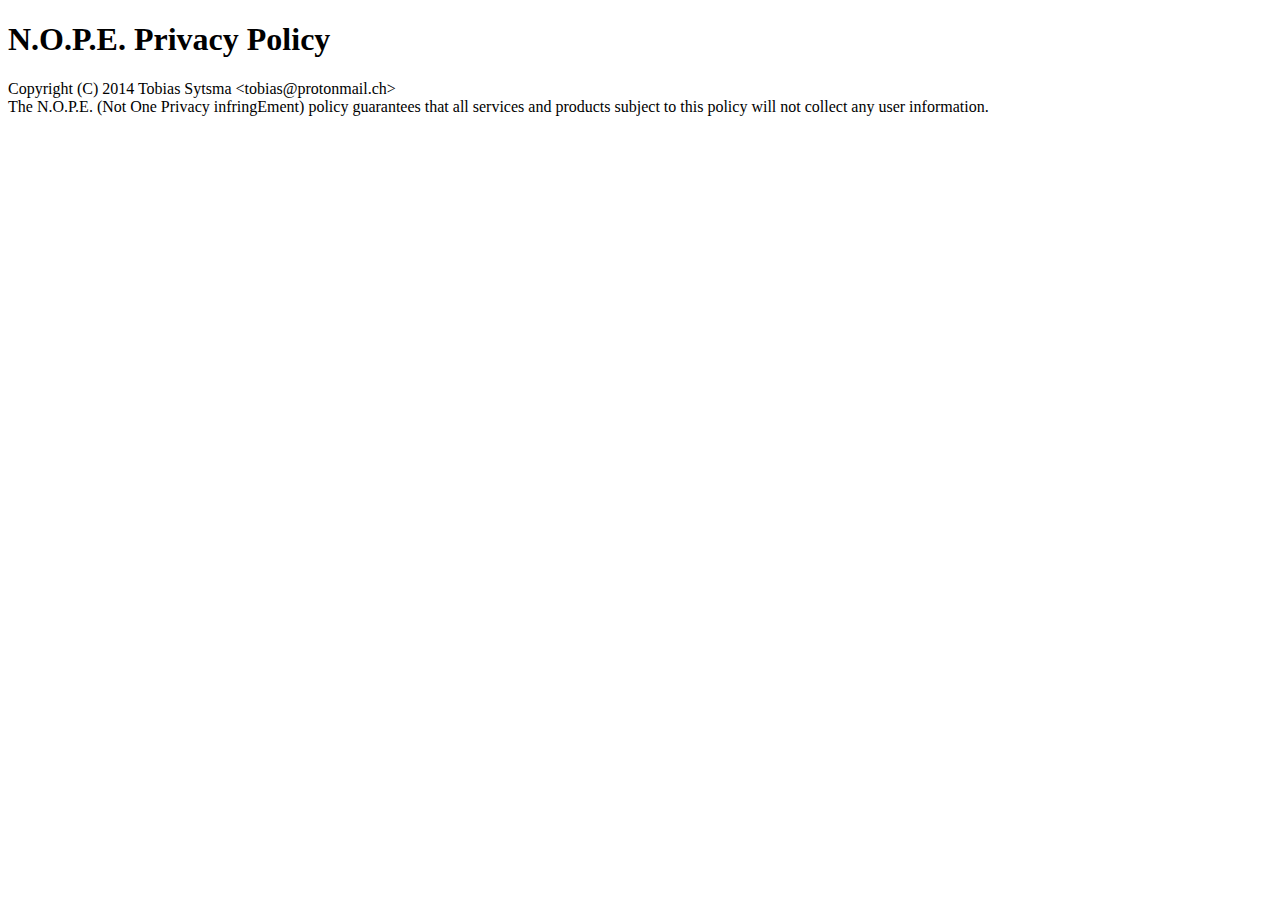
==== nope/index.html @ be617f3e "Added NOPE policy." ====
<!DOCTYPE html PUBLIC "-//W3C//DTD HTML 4.01//EN" "http://www.w3.org/TR/html4/strict.dtd">
<html><head><meta content="text/html; charset=ISO-8859-1" http-equiv="content-type"><title>N.O.P.E. Privacy Policy</title></head><body><h1>N.O.P.E. Privacy Policy</h1>Copyright (C) 2014 Tobias Sytsma &lt;tobias@protonmail.ch&gt;<br>The
N.O.P.E. (Not One Privacy infringEment) policy guarantees that all
services and products subject to this policy will not collect any user
information.</body></html>
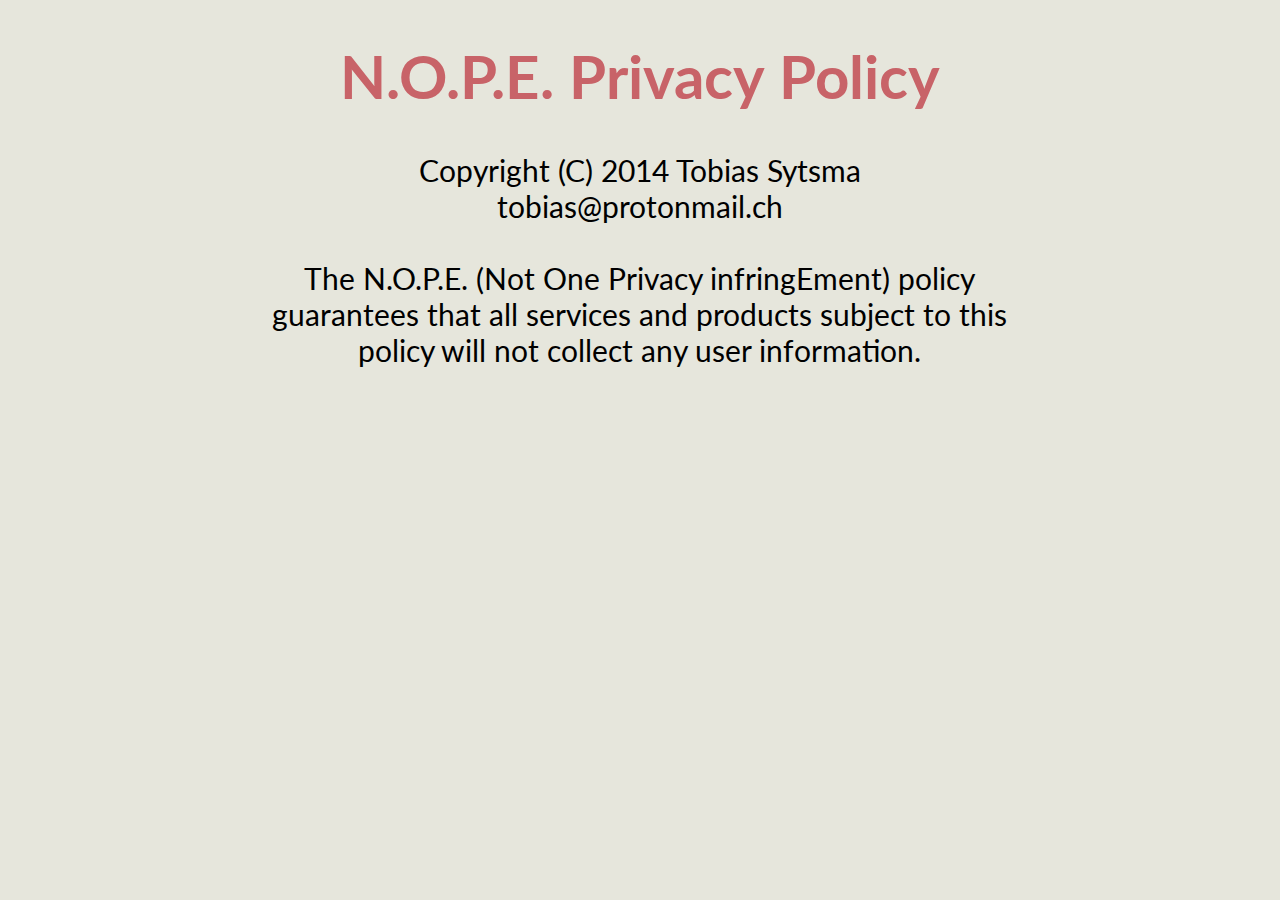
==== commit b32a2147: "Added some more stuff + biography + styling" ====
--- a/nope/index.html
+++ b/nope/index.html
@@ -1,5 +1,19 @@
-<!DOCTYPE html PUBLIC "-//W3C//DTD HTML 4.01//EN" "http://www.w3.org/TR/html4/strict.dtd">
-<html><head><meta content="text/html; charset=ISO-8859-1" http-equiv="content-type"><title>N.O.P.E. Privacy Policy</title></head><body><h1>N.O.P.E. Privacy Policy</h1>Copyright (C) 2014 Tobias Sytsma &lt;tobias@protonmail.ch&gt;<br>The
-N.O.P.E. (Not One Privacy infringEment) policy guarantees that all
-services and products subject to this policy will not collect any user
-information.</body></html>+<!DOCTYPE html>
+<html>
+<head>
+	<meta charset="utf-8">
+	<title>N.O.P.E. Privacy Policy</title>
+	<link rel="stylesheet" href="../markup/main.css" type="text/css" />
+	<script src="../markup/formatter.js"></script>
+	<script src="../markup/main.js"></script>
+</head>
+<body>
+	<div id="text">
+	<h1>N.O.P.E. Privacy Policy</h1>
+	Copyright (C) 2014 Tobias Sytsma
+	tobias@protonmail.ch
+	newline
+	The N.O.P.E. (Not One Privacy infringEment) policy guarantees that all services and products subject to this policy will not collect any user information.
+	</div>
+</body>
+</html>--- a/markup/main.css
+++ b/markup/main.css
@@ -0,0 +1,111 @@
+@import url(http://fonts.googleapis.com/css?family=Roboto:300|Lato:300);
+
+body {
+	background-color: #E6E6DC;
+	text-align: center;
+}
+
+body * {
+	margin-left: auto;
+	margin-right: auto;
+}
+
+#text {
+	font-family: Lato, Verdana;
+	font-size: 30px;
+	width: 60%;
+	text-align: center;
+	display: none;
+}
+
+#logo {
+	width: 50%;
+	height: auto;
+}
+
+h1 {
+	color: #C86368;
+}
+
+.portfolio-item {
+	text-align: left;
+	background-color: #D6D6CB;
+	opacity: 1;
+	padding: 30px;
+	padding-left: 25px;
+	min-height: 150px;
+	margin-top: 40px;
+	box-shadow: 0 0 10px 3px rgba(255,255,255,.35);
+	transition: background-color .5s;
+}
+
+.portfolio-item:hover {
+	transition: background-color .5s;
+	background-color: #C9C9C1;
+}
+
+.portfolio-item:first-child {
+	margin-top: 0;
+}
+
+.portfolio-image {
+	width: 150px;
+	height: 150px;
+	padding-bottom: 15px;
+	float: left;
+}
+
+.portfolio-text {
+	padding-left: 173px;
+	font-size: 16px;
+	line-height: 24px;
+	color: black;
+	font-family: Roboto, Verdana;
+}
+
+.portfolio-text a, .portfolio-text a:visited {
+	transition: color .7s;
+	color: black;
+}
+
+.portfolio-text a:hover {
+	transition: color .3s;
+	color: #616161;
+}
+
+.curvy {
+	border-radius: 10px;
+}
+
+#coffee {
+	width: 25%;
+	height: auto;
+}
+
+@media only screen and (min-width : 320px) and (max-width : 700px) {
+	#logo {
+		width: 80%;
+	}
+
+	#text {
+		width: 80%;
+	}
+
+	.portfolio-item {
+		width: 80%;
+		text-align: center;
+	}
+
+	.portfolio-image {
+		float: inherit;
+	}
+
+	.portfolio-text {
+		padding-left: 0;
+	}
+
+	#coffee {
+		width: 50%;
+		height: auto;
+	}
+}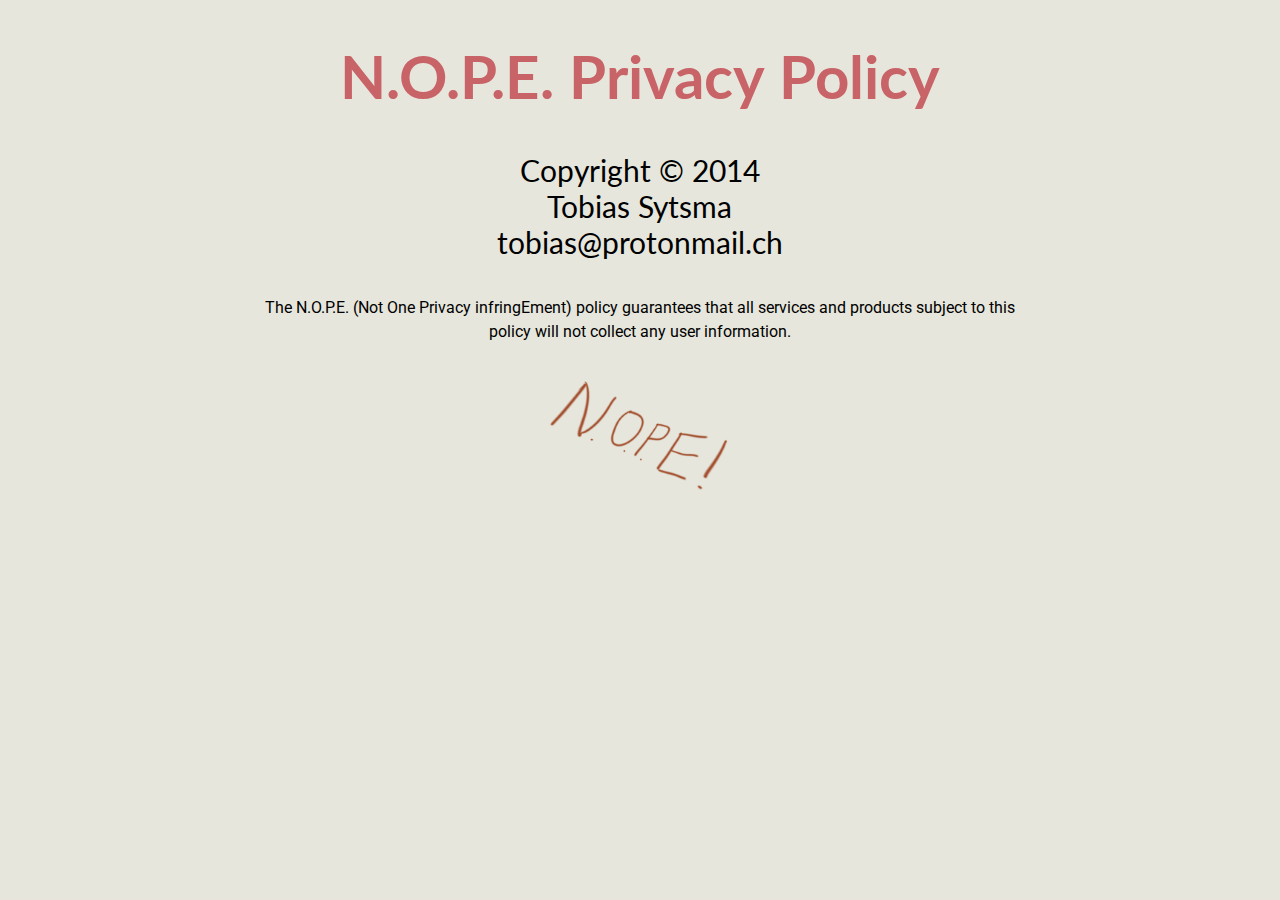
==== commit 8c57dfb6: "Added NOPE" ====
--- a/nope/index.html
+++ b/nope/index.html
@@ -2,6 +2,7 @@
 <html>
 <head>
 	<meta charset="utf-8">
+	<meta name="viewport" content="width=device-width, minimum-scale=1.0, maximum-scale=1.0, user-scalable=no">
 	<title>N.O.P.E. Privacy Policy</title>
 	<link rel="stylesheet" href="../markup/main.css" type="text/css" />
 	<script src="../markup/formatter.js"></script>
@@ -9,11 +10,15 @@
 </head>
 <body>
 	<div id="text">
-	<h1>N.O.P.E. Privacy Policy</h1>
-	Copyright (C) 2014 Tobias Sytsma
-	tobias@protonmail.ch
-	newline
-	The N.O.P.E. (Not One Privacy infringEment) policy guarantees that all services and products subject to this policy will not collect any user information.
+		<h1>N.O.P.E. Privacy Policy</h1>
+		Copyright &copy; 2014
+		Tobias Sytsma
+		tobias@protonmail.ch
+		newline
+		<div class="content-text">
+			The N.O.P.E. (Not One Privacy infringEment) policy guarantees that all services and products subject to this policy will not collect any user information.
+		</div>
+		<img src="../portfolio/nope.png" class="coffee" />
 	</div>
 </body>
 </html>--- a/markup/main.css
+++ b/markup/main.css
@@ -55,20 +55,22 @@
 	float: left;
 }
 
-.portfolio-text {
-	padding-left: 173px;
+.content-text {
 	font-size: 16px;
 	line-height: 24px;
-	color: black;
 	font-family: Roboto, Verdana;
 }
 
-.portfolio-text a, .portfolio-text a:visited {
+.portfolio-text {
+	padding-left: 173px;
+}
+
+a, a:visited {
 	transition: color .7s;
 	color: black;
 }
 
-.portfolio-text a:hover {
+a:hover {
 	transition: color .3s;
 	color: #616161;
 }
@@ -77,7 +79,7 @@
 	border-radius: 10px;
 }
 
-#coffee {
+.coffee {
 	width: 25%;
 	height: auto;
 }
@@ -104,8 +106,8 @@
 		padding-left: 0;
 	}
 
-	#coffee {
-		width: 50%;
+	.coffee {
+		width: 60%;
 		height: auto;
 	}
 }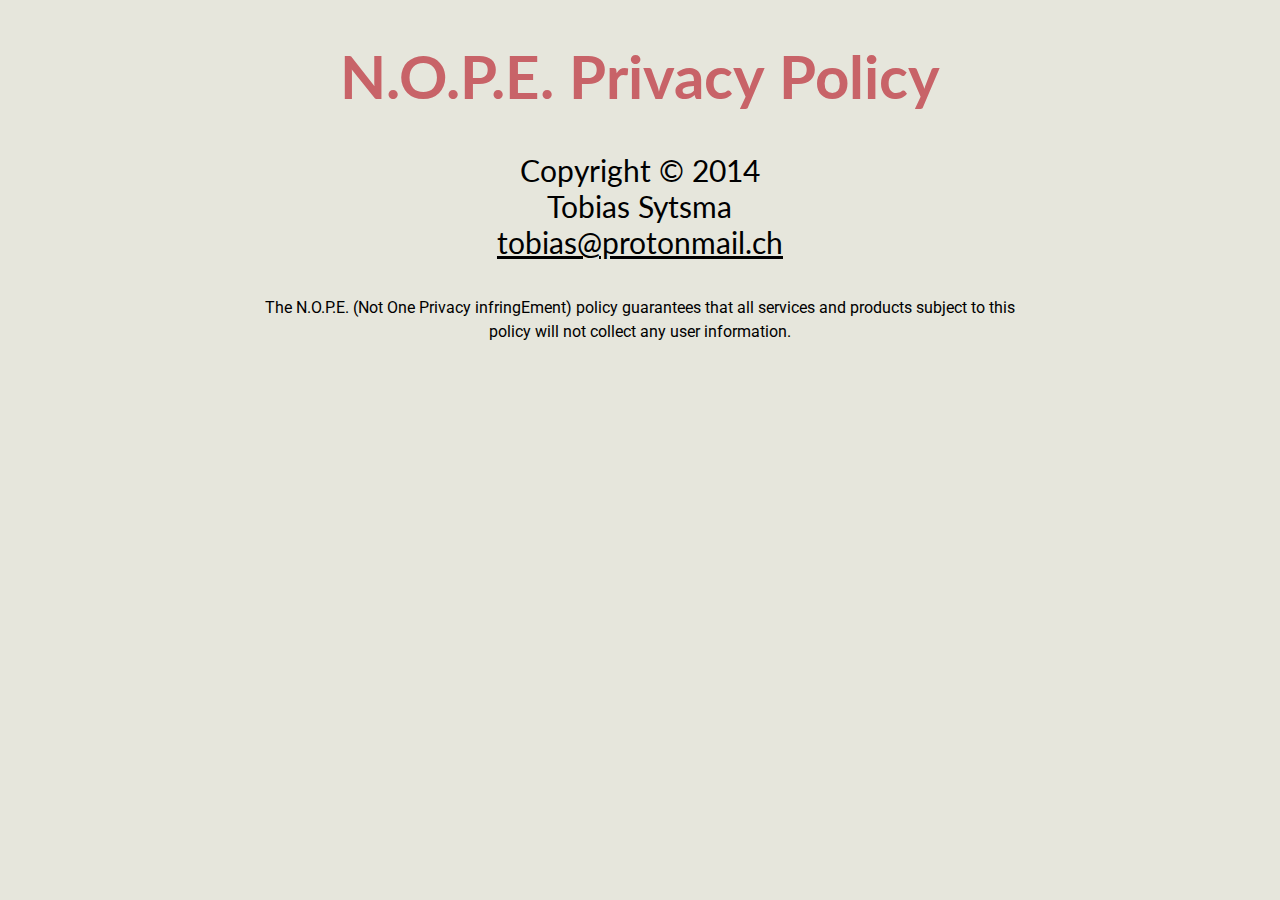
==== commit 8a9eee5a: "Did some updates to the formatter + DIVs instead of IMGs + email on NOPE" ====
--- a/nope/index.html
+++ b/nope/index.html
@@ -13,12 +13,13 @@
 		<h1>N.O.P.E. Privacy Policy</h1>
 		Copyright &copy; 2014
 		Tobias Sytsma
-		tobias@protonmail.ch
+		<span class="no-wrapping">
+		..unscramble([base64])
+		</span>
 		newline
 		<div class="content-text">
 			The N.O.P.E. (Not One Privacy infringEment) policy guarantees that all services and products subject to this policy will not collect any user information.
 		</div>
-		<img src="../portfolio/nope.png" class="coffee" />
 	</div>
 </body>
 </html>--- a/markup/main.css
+++ b/markup/main.css
@@ -51,6 +51,7 @@
 .portfolio-image {
 	width: 150px;
 	height: 150px;
+	background-repeat: no-repeat;
 	padding-bottom: 15px;
 	float: left;
 }
@@ -59,6 +60,10 @@
 	font-size: 16px;
 	line-height: 24px;
 	font-family: Roboto, Verdana;
+}
+
+.no-wrapping {
+	word-wrap: break-word;
 }
 
 .portfolio-text {
@@ -80,8 +85,29 @@
 }
 
 .coffee {
+	width: 100%;
+	height: auto;
+}
+
+.coffee-wrapper {
 	width: 25%;
-	height: auto;
+	position: relative;
+}
+
+.coffee-wrapper h4 {
+	display: none;
+	top: 0;
+	left: 0;
+	position: absolute;
+	width: 100%;
+}
+
+.coffee-wrapper:hover h4 {
+	display: inline;
+}
+
+.coffee-wrapper:hover img.clickable {
+	opacity: 0.2;
 }
 
 @media only screen and (min-width : 320px) and (max-width : 700px) {
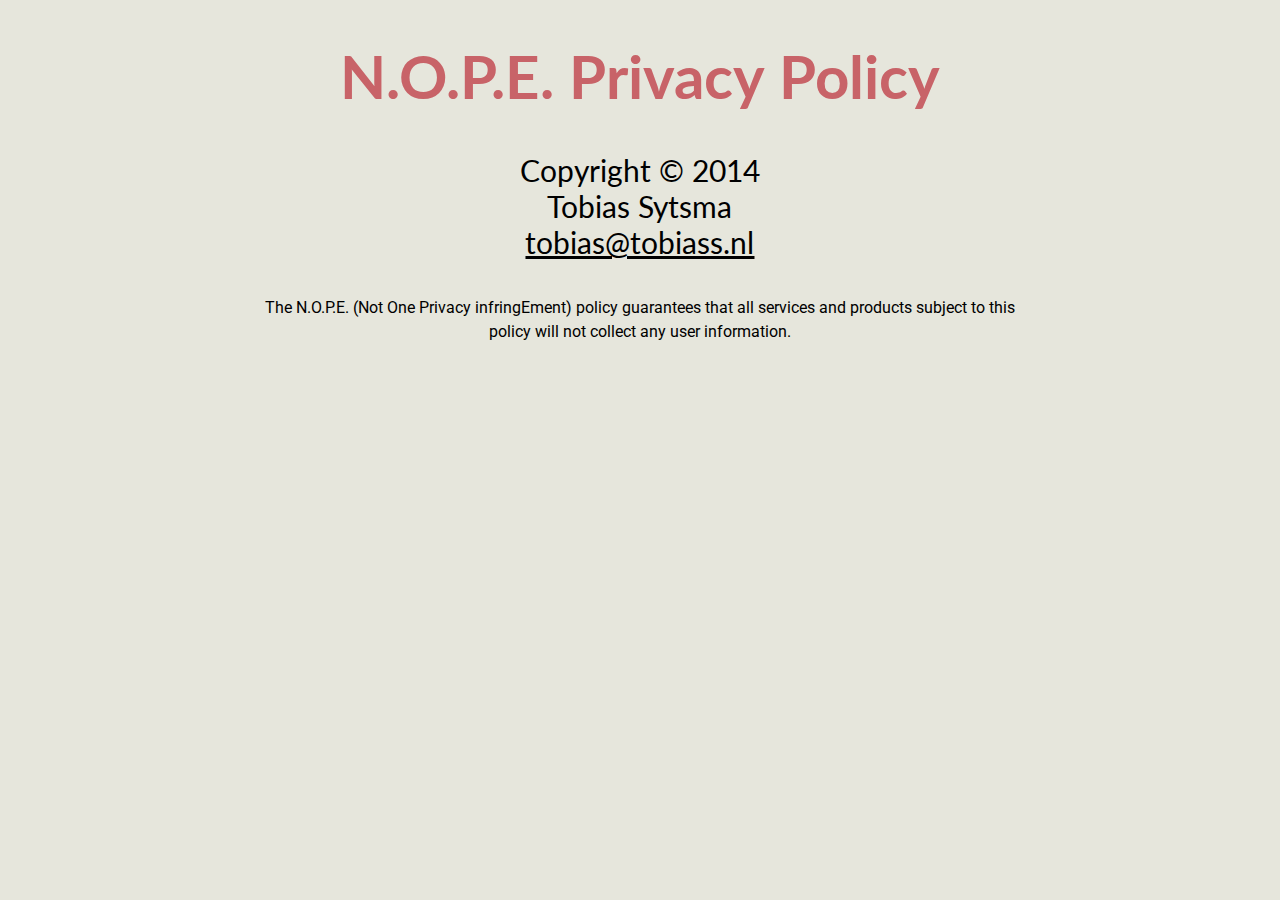
==== commit d8ee3328: "Changed mail addresses & updated brief biography" ====
--- a/nope/index.html
+++ b/nope/index.html
@@ -13,10 +13,8 @@
 		<h1>N.O.P.E. Privacy Policy</h1>
 		Copyright &copy; 2014
 		Tobias Sytsma
-		<span class="no-wrapping">
-		..unscramble([base64])
-		</span>
-		newline
+		<span class="no-wrapping">..unscramble([base64])</span>
+		newline x 2
 		<div class="content-text">
 			The N.O.P.E. (Not One Privacy infringEment) policy guarantees that all services and products subject to this policy will not collect any user information.
 		</div>
--- a/markup/main.css
+++ b/markup/main.css
@@ -48,6 +48,12 @@
 	margin-top: 0;
 }
 
+.portfolio-type {
+	float: right;
+	width: 100px;
+	height: 100px;
+}
+
 .portfolio-image {
 	width: 150px;
 	height: 150px;
@@ -90,7 +96,7 @@
 }
 
 .coffee-wrapper {
-	width: 25%;
+	width: 40%;
 	position: relative;
 }
 
@@ -100,6 +106,7 @@
 	left: 0;
 	position: absolute;
 	width: 100%;
+	font-size: 18px;
 }
 
 .coffee-wrapper:hover h4 {
@@ -107,10 +114,19 @@
 }
 
 .coffee-wrapper:hover img.clickable {
-	opacity: 0.2;
+	transition: opacity 1s;
+	opacity: 0.3;
 }
 
 @media only screen and (min-width : 320px) and (max-width : 700px) {
+	h1 {
+		font-size: 30px;
+	}
+
+	#text {
+		font-size: 20px;
+	}
+
 	#logo {
 		width: 80%;
 	}
@@ -132,8 +148,13 @@
 		padding-left: 0;
 	}
 
-	.coffee {
-		width: 60%;
-		height: auto;
+	.coffee-wrapper {
+		width: 45%;
+	}
+}
+
+@media only screen and (min-width : 320px) and (max-width : 880px) {
+	.portfolio-type {
+		display: none;
 	}
 }